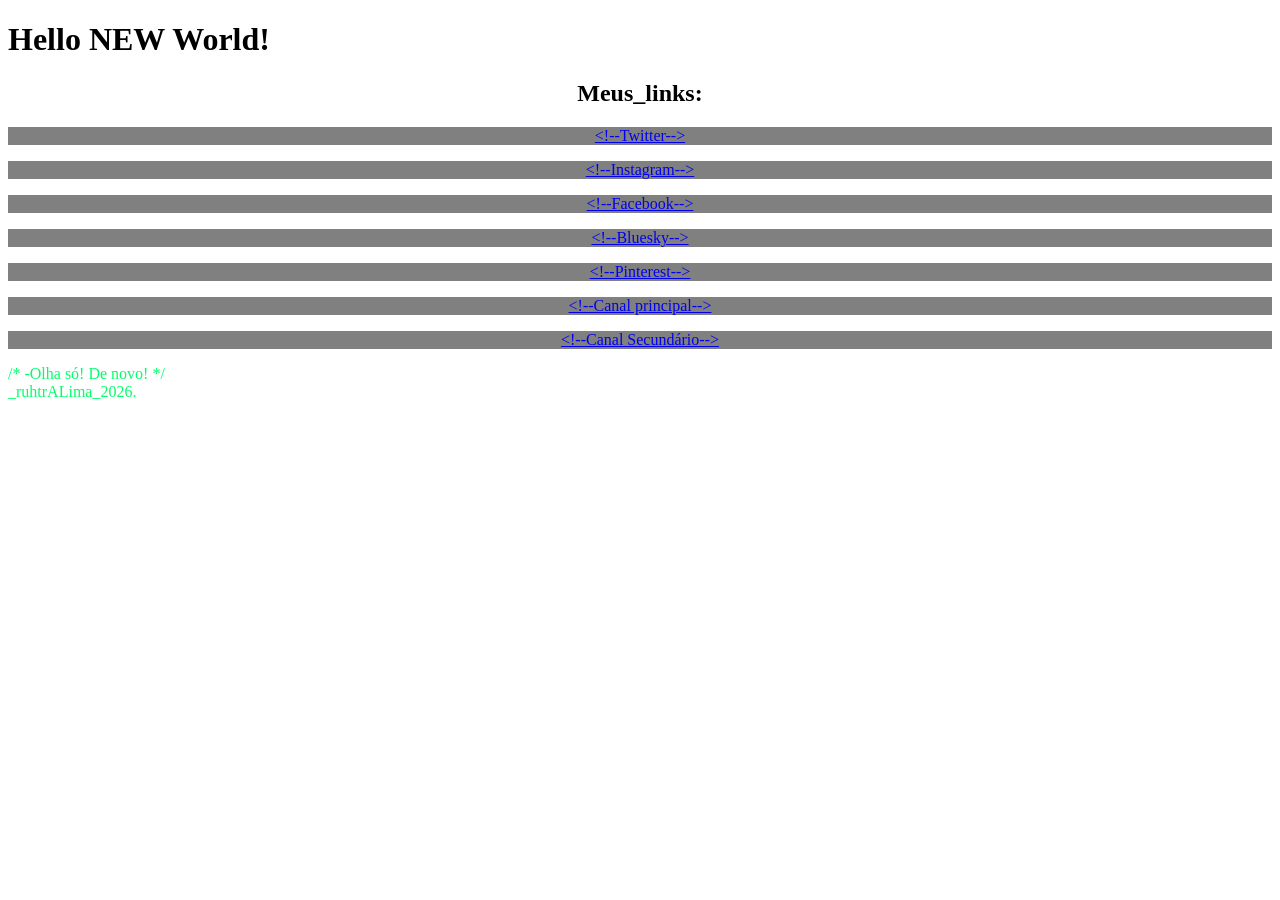
==== continentes.html @ c601aa44 "Create continentes.html" ====
<!DOCTYPE html>
<html lang="pt-br">
  <head>
    <title>LIMA</title>
    <meta charset="UTF-8";>
    <link rel="stylesheet" href="styles.css">
    <!--Ei? Tá mechendo nos códigos por que?-->
  </head>
  <body>
    <!--Não tem nada aqui para você-->
      <h1 id="title">Hello <span id="high1">NEW</span> World!</h1>
      <section style="text-align: center;">
        <h1 style="background: white";><span id="high0">Meus_links:</span></h1>
        <p style="background-color: rgb(128, 128, 128); ">
          <a href="https://x.com/Ou_soLima"; id="high1">&lt;!--Twitter--&gt;</a>
        </p>
        <p style="background-color: rgb(128, 128, 128);">
          <a href="https://www.instagram.com/ruhtralima/"; id="high2">&lt;!--Instagram--&gt;</a>
        </p>
        <p style="background-color: rgb(128, 128, 128);">
          <a href="https://www.facebook.com/profile.php?id=61565410802692"; id="high1">&lt;!--Facebook--&gt;</a>  
        </p>
        <!--Sério! Vai enbora-->
        <p style="background-color: rgb(128, 128, 128);">
          <a href="https://bsky.app/profile/ousolima.bsky.social"; id="high2">&LT;!--Bluesky--&GT;</a>  
        </p>
        <p style="background-color: rgb(128, 128, 128);">
          <a href="https://br.pinterest.com/OusoLima/"; id="high1">&lt;!--Pinterest--&gt;</a>
        </p>
        <p style="background-color: rgb(128, 128, 128);">
          <a href="https://www.youtube.com/@SouoLima"; id="high2">&lt;!--Canal principal--&gt;</a>
        </p>
        <p style="background-color: rgb(128, 128, 128);">
          <a href="https://www.youtube.com/@Souolima-2"; id="high1">&lt;!--Canal Secundário--&gt;</a>  
        </p>
      </section>
      <article style="color: rgb(0, 255, 105)">/* -Olha só! De novo! */ <br>_ruhtrALima_2026.</article>
      <!--Qual o seu problema hein?-->
  </body>
</html>
<!--VAZA!-->
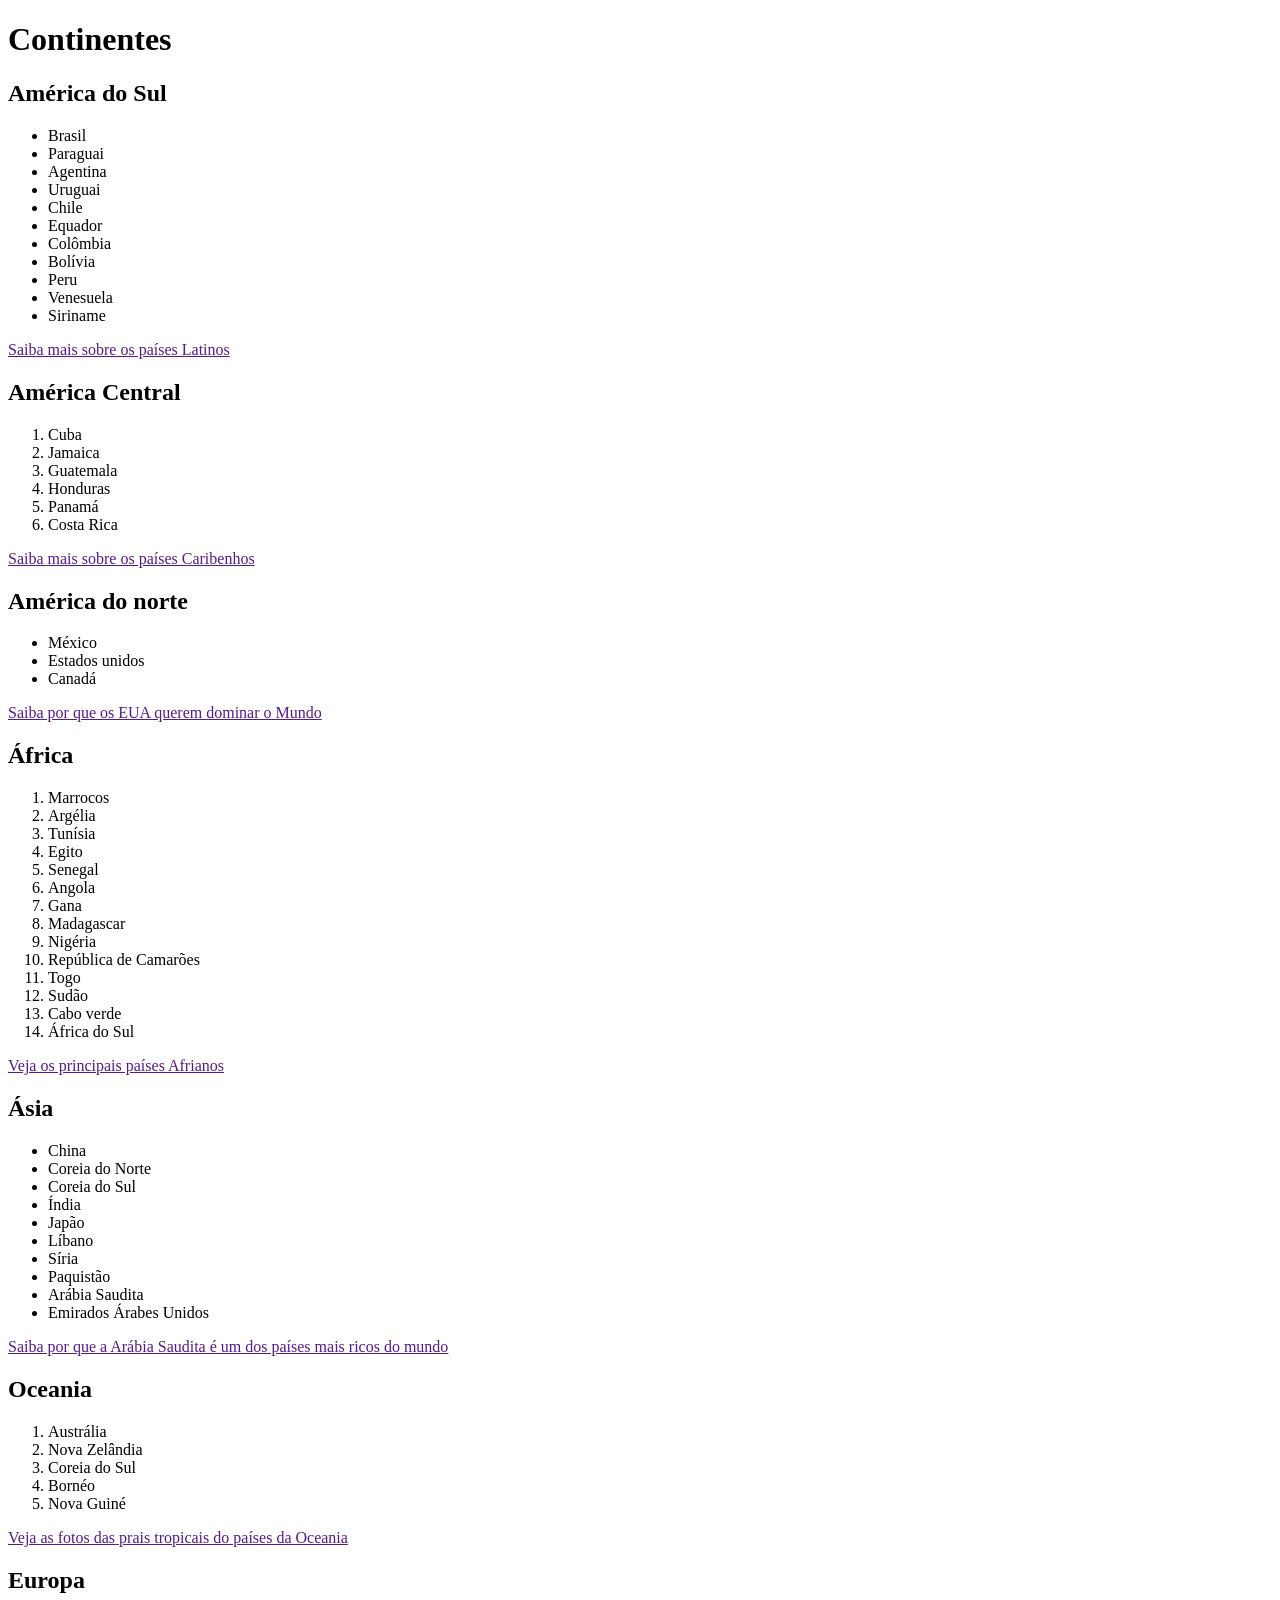
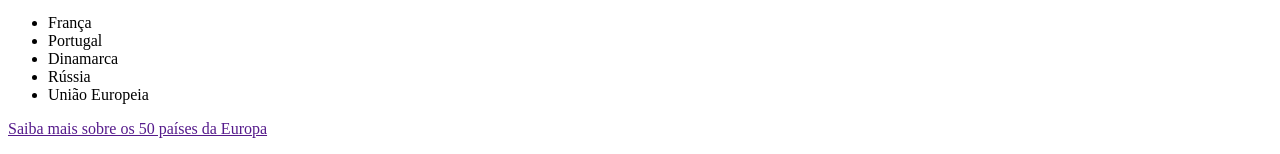
==== commit 3a7f1e01: "Update continentes.html" ====
--- a/continentes.html
+++ b/continentes.html
@@ -1,41 +1,141 @@
+<!--
+Esclarece para o mecanismo de busca (robô) do navegador que está página é um documento HTML na sua versão mais recente, que é a versão HTML 5.2
+-->
 <!DOCTYPE html>
+
 <html lang="pt-br">
-  <head>
-    <title>LIMA</title>
-    <meta charset="UTF-8";>
-    <link rel="stylesheet" href="styles.css">
-    <!--Ei? Tá mechendo nos códigos por que?-->
-  </head>
-  <body>
-    <!--Não tem nada aqui para você-->
-      <h1 id="title">Hello <span id="high1">NEW</span> World!</h1>
-      <section style="text-align: center;">
-        <h1 style="background: white";><span id="high0">Meus_links:</span></h1>
-        <p style="background-color: rgb(128, 128, 128); ">
-          <a href="https://x.com/Ou_soLima"; id="high1">&lt;!--Twitter--&gt;</a>
-        </p>
-        <p style="background-color: rgb(128, 128, 128);">
-          <a href="https://www.instagram.com/ruhtralima/"; id="high2">&lt;!--Instagram--&gt;</a>
-        </p>
-        <p style="background-color: rgb(128, 128, 128);">
-          <a href="https://www.facebook.com/profile.php?id=61565410802692"; id="high1">&lt;!--Facebook--&gt;</a>  
-        </p>
-        <!--Sério! Vai enbora-->
-        <p style="background-color: rgb(128, 128, 128);">
-          <a href="https://bsky.app/profile/ousolima.bsky.social"; id="high2">&LT;!--Bluesky--&GT;</a>  
-        </p>
-        <p style="background-color: rgb(128, 128, 128);">
-          <a href="https://br.pinterest.com/OusoLima/"; id="high1">&lt;!--Pinterest--&gt;</a>
-        </p>
-        <p style="background-color: rgb(128, 128, 128);">
-          <a href="https://www.youtube.com/@SouoLima"; id="high2">&lt;!--Canal principal--&gt;</a>
-        </p>
-        <p style="background-color: rgb(128, 128, 128);">
-          <a href="https://www.youtube.com/@Souolima-2"; id="high1">&lt;!--Canal Secundário--&gt;</a>  
-        </p>
-      </section>
-      <article style="color: rgb(0, 255, 105)">/* -Olha só! De novo! */ <br>_ruhtrALima_2026.</article>
-      <!--Qual o seu problema hein?-->
-  </body>
+<!--
+Esclarece ao mecanismo de busca (robô) que o conteudo dessa página contém o idioma portugês brasileiro
+-->
+
+<!--
+Dentro da tag "head", o desenvolvedor especifíca as cofigurações da página para o navegador.
+Como por exemplo, o título do documento da página, o Unicode (dicionário de alfabetos de diversos idiomas que pertencem a diversos países). O unicode completo é o UT-8, a qual praticamente contém caracteres do mundo todo.
+-->
+    <head>
+        <meta charset="UTF-8">
+        <title>Continentes</title>
+        <!--
+         Arquivo externo de folha em cascata (CSS), que está relacionada a esta página 
+        -->
+         <link rel="stylesheet" href="css/estilo_continetes.css" type="text/css">
+    </head>
+
+    <body> <!-- É o corpo da página, ou sejá, a parte visual da página -->
+        <header> <!-- É o cabeçario do conteúdo da página -->
+            <h1 id="titulo">Continentes</h1> <!-- Título do conteudo da página -->
+            <!--O atributo "id" terá um atributo único e exclusivo, ou seja, nenhuma outra tega terá um estilo igual-->
+        </header> 
+        <section> <!-- É uma seção, ou seja, um bloco de conteúdos (textos. imagens, entre outros), eque é um contexto (tama)geral da página. Visualmente, o section é um conteiner (caixa) para guardar conteúdos. 
+            -->
+            <h2 class="subti">América do Sul</h2> <!-- Subtítulo da página (Nome do Continente) -->
+            <ul id="asul"> <!-- Unordered List/Lista não Ordenada -->
+                <Li>Brasil</Li> <!-- List item/Item da lista -->
+                <li>Paraguai</li>
+                <li>Agentina</li>
+                <li>Uruguai</li>
+                <li>Chile</li>
+                <li>Equador</li>
+                <li>Colômbia</li>
+                <li>Bolívia</li>
+                <li>Peru</li>
+                <li>Venesuela</li>
+                <li>Siriname</li>
+            </ul>
+            <article> <!-- É um artigo, ou seja, é um texto (chamada) fora do contexto do tema, ou seja, é uma chamada para um contexto externo. -->
+                <a href=""><p>Saiba mais sobre os países Latinos</p></a>
+            </article>
+        </section>
+        <section>
+            <h2 class="subti">América Central</h2>
+            <ol id="acentral"><!-- Ordened List/Lista Ordenada -->
+                <li>Cuba</li>
+                <li>Jamaica</li>
+                <li>Guatemala</li>
+                <li>Honduras</li>
+                <li>Panamá</li>
+                <li>Costa Rica</li>
+            </ol>
+            <article>
+                <a href=""><p>Saiba mais sobre os países Caribenhos</p></a>
+            </article>
+        </section>
+        <section>
+            <h2 class="subti">América do norte</h2>
+            <ul id="anorte">
+                <li>México</li>
+                <li>Estados unidos</li>
+                <li>Canadá</li>
+            </ul>
+            <article>
+                <a href=""><p>Saiba por que os EUA querem dominar o Mundo</p></a>
+            </article>
+        </section>
+        <section>
+            <h2 class="subti">África</h2>
+            <ol id="africa">
+                <li>Marrocos</li>
+                <li>Argélia</li>
+                <li>Tunísia</li>
+                <li>Egito</li>
+                <li>Senegal</li>
+                <li>Angola</li>
+                <li>Gana</li>
+                <li>Madagascar</li>
+                <li>Nigéria</li>
+                <li>República de Camarões</li>
+                <li>Togo</li>
+                <li>Sudão</li>
+                <li>Cabo verde</li>
+                <li>África do Sul</li>
+            </ol>
+            <article>
+                <a href=""><p>Veja os principais países Afrianos</p></a>
+            </article>
+        </section>
+        <section>
+            <h2 class="subti">Ásia</h2>
+            <ul id="asia">
+                <li>China</li>
+                <li>Coreia do Norte</li>
+                <li>Coreia do Sul</li>
+                <li>Índia</li>
+                <li>Japão</li>
+                <li>Líbano</li>
+                <li>Síria</li>
+                <li>Paquistão</li>
+                <li>Arábia Saudita</li>
+                <li>Emirados Árabes Unidos</li>
+            </ul>
+            <article>
+                <a href=""><p>Saiba por que a Arábia Saudita é um dos países mais ricos do mundo</p></a>
+            </article>
+        </section>
+        <section>
+            <h2 class="subti">Oceania</h2>
+            <ol id="oceania">
+                <li>Austrália</li>
+                <li>Nova Zelândia</li>
+                <li>Coreia do Sul</li>
+                <li>Bornéo</li>
+                <li>Nova Guiné</li>
+            </ol>
+            <article>
+                <a href=""><p>Veja as fotos das prais tropicais do países da Oceania</p></a>
+            </article>
+        </section>  
+        <section>
+            <h2 class="subti">Europa</h2>
+            <ul id="europa">
+                <li>França</li>
+                <li>Portugal</li>
+                <li>Dinamarca</li>
+                <li>Rússia</li>
+                <li>União Europeia</li>
+            </ul>
+            <article>
+                <a href=""><p>Saiba mais sobre os 50 países da Europa</p></a>
+            </article>
+        </section>      
+    </body>
 </html>
-<!--VAZA!-->
